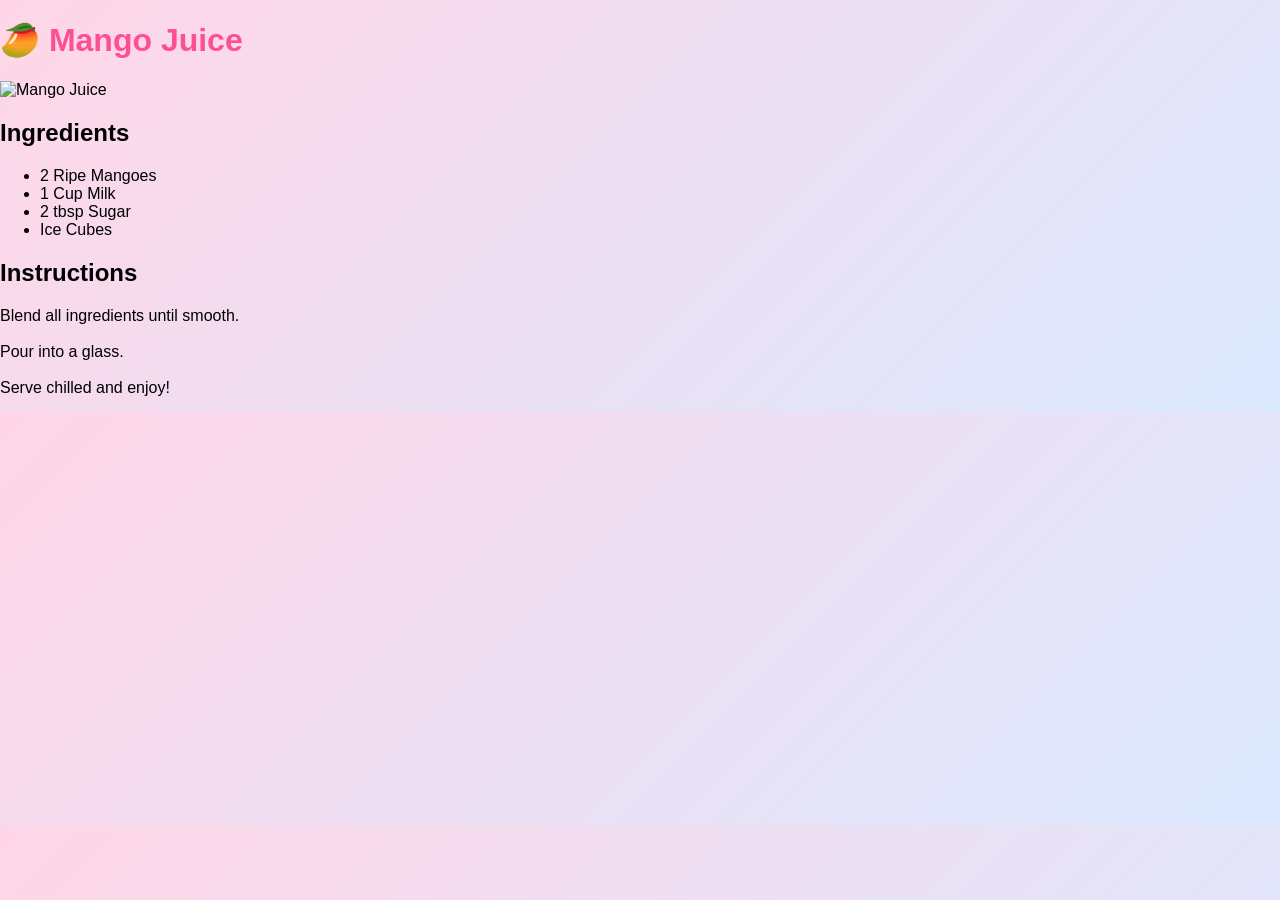
==== mango.html @ d5a08234 "Add files via upload" ====
<!DOCTYPE html>
<html lang="en">
<head>
    <meta charset="UTF-8">
    <meta name="viewport" content="width=device-width, initial-scale=1.0">
    <title>Mango Recipe</title>
    <link rel="stylesheet" href="style.css">
</head>

<body>

<div class="recipe-card">

    <h1>🥭 Mango Juice</h1>

    <img src="images/mango.jpg" alt="Mango Juice" class="recipe-img">

    <h2>Ingredients</h2>

    <ul>
        <li>2 Ripe Mangoes</li>
        <li>1 Cup Milk</li>
        <li>2 tbsp Sugar</li>
        <li>Ice Cubes</li>
    </ul>

    <h2>Instructions</h2>

    <p>
        Blend all ingredients until smooth.<br><br>
        Pour into a glass.<br><br>
        Serve chilled and enjoy!
    </p>

</div>

</body>
</html>
---- style.css ----
body{

    margin:0;

    font-family:Arial,Helvetica,sans-serif;

    background:linear-gradient(135deg,#ffd6e7,#dbe9ff);

}

.container{

    width:700px;

    margin:40px auto;

    background:white;

    padding:40px;

    border-radius:20px;

    box-shadow:0 10px 25px rgba(0,0,0,.15);

    text-align:center;

}

h1{

    color:#ff4f93;

}

input{

    width:80%;

    padding:15px;

    border-radius:12px;

    border:2px solid #ff4f93;

    font-size:18px;

}

button{

    padding:14px 28px;

    margin:10px;

    border:none;

    border-radius:12px;

    background:#ff4f93;

    color:white;

    font-size:17px;

    cursor:pointer;

}

button:hover{

    background:#e2367d;

}

#barcode{

    margin-top:20px;

}

#qrcode{

    margin:20px auto;

    width:220px;

}
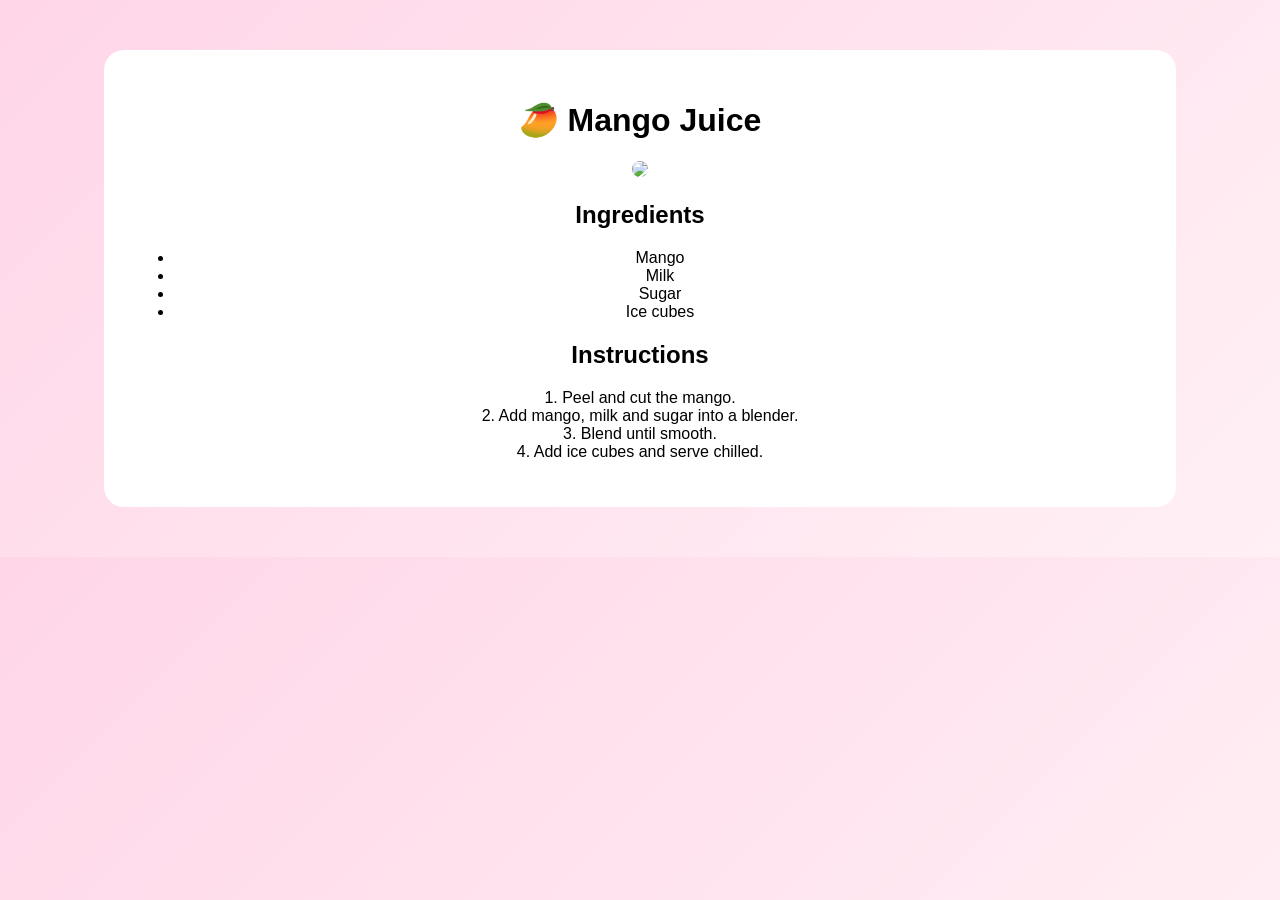
==== commit a32f3ecf: "Add files via upload" ====
--- a/mango.html
+++ b/mango.html
@@ -1,36 +1,35 @@
 <!DOCTYPE html>
-<html lang="en">
+<html>
 <head>
-    <meta charset="UTF-8">
-    <meta name="viewport" content="width=device-width, initial-scale=1.0">
     <title>Mango Recipe</title>
     <link rel="stylesheet" href="style.css">
 </head>
 
 <body>
 
-<div class="recipe-card">
+<div class="container">
 
-    <h1>🥭 Mango Juice</h1>
+<h1>🥭 Mango Juice</h1>
 
-    <img src="images/mango.jpg" alt="Mango Juice" class="recipe-img">
+<img src="images/mango.jpg" width="300">
 
-    <h2>Ingredients</h2>
+<h2>Ingredients</h2>
 
-    <ul>
-        <li>2 Ripe Mangoes</li>
-        <li>1 Cup Milk</li>
-        <li>2 tbsp Sugar</li>
-        <li>Ice Cubes</li>
-    </ul>
+<ul>
+    <li>Mango</li>
+    <li>Milk</li>
+    <li>Sugar</li>
+    <li>Ice cubes</li>
+</ul>
 
-    <h2>Instructions</h2>
+<h2>Instructions</h2>
 
-    <p>
-        Blend all ingredients until smooth.<br><br>
-        Pour into a glass.<br><br>
-        Serve chilled and enjoy!
-    </p>
+<p>
+1. Peel and cut the mango.<br>
+2. Add mango, milk and sugar into a blender.<br>
+3. Blend until smooth.<br>
+4. Add ice cubes and serve chilled.
+</p>
 
 </div>
 
--- a/style.css
+++ b/style.css
@@ -1,87 +1,34 @@
 body{
-
-    margin:0;
-
-    font-family:Arial,Helvetica,sans-serif;
-
-    background:linear-gradient(135deg,#ffd6e7,#dbe9ff);
-
+    background: linear-gradient(135deg,#ffd6e8,#fff0f5);
+    font-family: Arial, sans-serif;
 }
 
+
 .container{
-
-    width:700px;
-
-    margin:40px auto;
-
+    width:80%;
+    margin:50px auto;
+    text-align:center;
     background:white;
-
-    padding:40px;
-
+    padding:30px;
     border-radius:20px;
-
-    box-shadow:0 10px 25px rgba(0,0,0,.15);
-
-    text-align:center;
-
 }
 
-h1{
 
-    color:#ff4f93;
-
+input{
+    padding:12px;
+    width:250px;
+    border-radius:10px;
 }
 
-input{
 
-    width:80%;
-
-    padding:15px;
-
-    border-radius:12px;
-
-    border:2px solid #ff4f93;
-
-    font-size:18px;
-
+button{
+    padding:12px 20px;
+    margin:10px;
+    border-radius:10px;
+    cursor:pointer;
 }
 
-button{
 
-    padding:14px 28px;
-
-    margin:10px;
-
-    border:none;
-
-    border-radius:12px;
-
-    background:#ff4f93;
-
-    color:white;
-
-    font-size:17px;
-
-    cursor:pointer;
-
-}
-
-button:hover{
-
-    background:#e2367d;
-
-}
-
-#barcode{
-
-    margin-top:20px;
-
-}
-
-#qrcode{
-
-    margin:20px auto;
-
-    width:220px;
-
+img{
+    border-radius:15px;
 }
